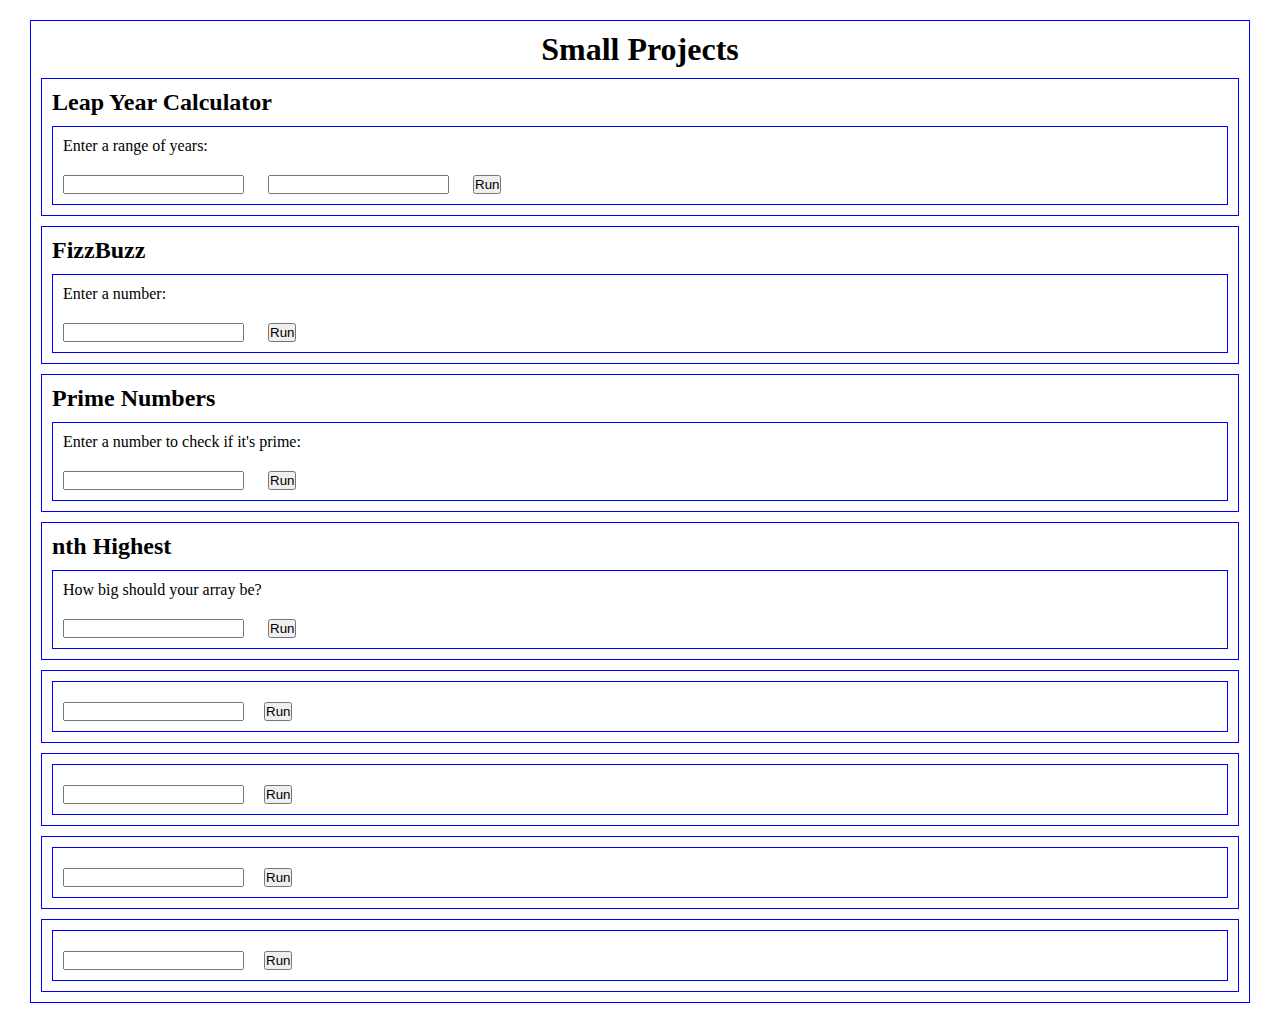
==== index.html @ a06b0bff "Added homepage for JS projects with basic formatting" ====
<!DOCTYPE html>
<html lang="en">
<head>
    <meta charset="UTF-8">
    <meta http-equiv="X-UA-Compatible" content="IE=edge">
    <meta name="viewport" content="width=device-width, initial-scale=1.0">
    <title>Small Projects</title>
    <link rel="stylesheet" href="./style.css">
</head>
<body>

    <div id="content">
        <h1>Small Projects</h1>
        <div class="content-container">
            <h2>Leap Year Calculator</h2>
            <div class="input-container">
                <p>Enter a range of years: </p>
                <input id="leap-input-start">
                <input id="leap-input-end">
                <button id="leap-button">Run</button>
            </div>
            <p id="leap-year-output"></p>
        </div>

        <div class="content-container">
            <h2>FizzBuzz</h2>
            <div class="input-container">
                <p>Enter a number: </p>
                <input id="fizz-input">
                <button id="fizz-button">Run</button>
            </div>
            <p id="fizz-output"></p>
        </div>

        <div class="content-container">
            <h2>Prime Numbers</h2>
            <div class="input-container">
                <p>Enter a number to check if it's prime: </p>
                <input id="prime-check-input">
                <button id="prime-check-button">Run
                </button>
            </div>
            <p id="prime-check-output"></p>
        </div>
        
        <div class="content-container">
            <h2>nth Highest</h2>
            <div class="input-container">
                <p>How big should your array be? </p>
                <input type="text" id="nth-highest-input">
                <button id="nth-highest-button">Run</button>
            </div>
            <p id="nth-highest-output"></p>
        </div>

        <div class="content-container">
            <h2></h2>
            <div class="input-container">
                <p></p>
                <input type="text"><button>Run</button>
            </div>
        </div>

        <div class="content-container">
            <h2></h2>
            <div class="input-container">
                <p></p>
                <input type="text"><button>Run</button>
            </div>
        </div>

        <div class="content-container">
            <h2></h2>
            <div class="input-container">
                <p></p>
                <input type="text"><button>Run</button>
            </div>
        </div>

        <div class="content-container">
            <h2></h2>
            <div class="input-container">
                <p></p>
                <input type="text"><button>Run</button>
            </div>
        </div>





    
    
    
    </div>
</body>
</html>
---- style.css ----
* {
    box-sizing: border-box;
    margin: 10px;
    padding: 0;
}

div {
    border: 1px blue solid;
}

h1 {
    display: flex;
    justify-content: center;
}
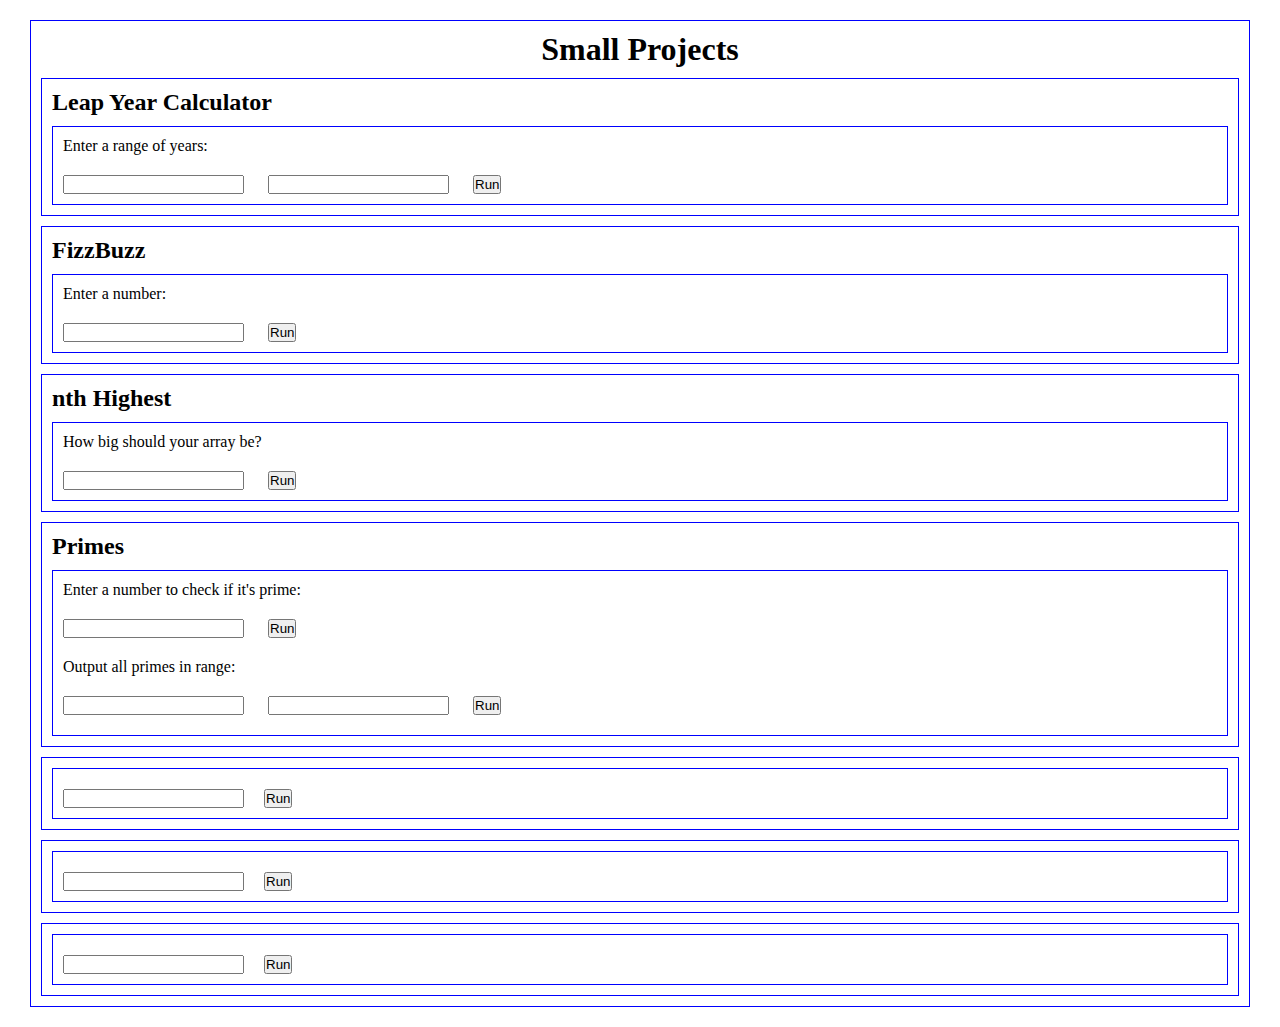
==== commit 2667c47f: "Added prime number checker and generator" ====
--- a/index.html
+++ b/index.html
@@ -19,7 +19,7 @@
                 <input id="leap-input-end">
                 <button id="leap-button">Run</button>
             </div>
-            <p id="leap-year-output"></p>
+            <p id="leap-output"></p>
         </div>
 
         <div class="content-container">
@@ -31,7 +31,7 @@
             </div>
             <p id="fizz-output"></p>
         </div>
-
+<!-- 
         <div class="content-container">
             <h2>Prime Numbers</h2>
             <div class="input-container">
@@ -41,7 +41,7 @@
                 </button>
             </div>
             <p id="prime-check-output"></p>
-        </div>
+        </div> -->
         
         <div class="content-container">
             <h2>nth Highest</h2>
@@ -54,10 +54,18 @@
         </div>
 
         <div class="content-container">
-            <h2></h2>
+            <h2>Primes</h2>
             <div class="input-container">
-                <p></p>
-                <input type="text"><button>Run</button>
+                <p>Enter a number to check if it's prime: </p>
+                <input type="text" id="prime-check-input">
+                <button id="prime-check-button">Run</button>
+                <p id="prime-check-output"></p>
+
+                <p>Output all primes in range: </p>
+                <input type="text" id="prime-gen-start">
+                <input type="text" id="prime-gen-end">
+                <button id="prime-gen-button">Run</button>
+                <p id="prime-gen-output"></p>
             </div>
         </div>
 
@@ -93,5 +101,9 @@
     
     
     </div>
+    <script src="./leap-year-calc/leap-year-script.js"></script>
+    <script src="./fizz-buzz/fizz-buzz-script.js"></script>
+    <script src="./prime/prime-script.js"></script>
+    <!-- <script scr="./useful-functions.js"></script> -->
 </body>
 </html>--- a/style.css
+++ b/style.css
@@ -11,4 +11,8 @@
 h1 {
     display: flex;
     justify-content: center;
+}
+
+.input-container {
+    
 }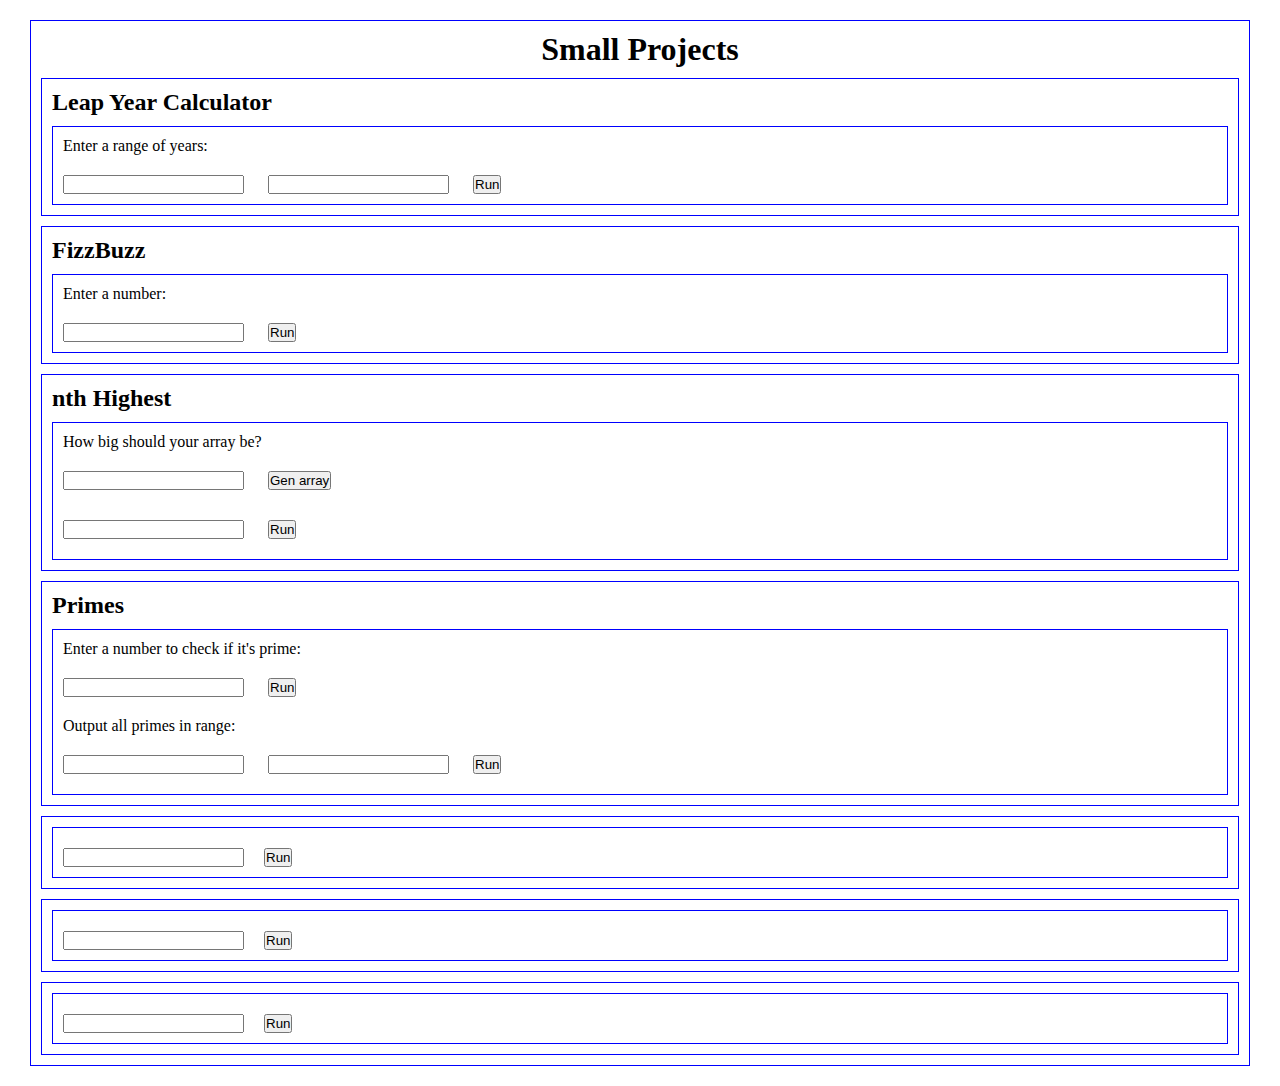
==== commit f4034f92: "Added a function to generate an array of given size and find the nth highest number in it" ====
--- a/index.html
+++ b/index.html
@@ -31,24 +31,18 @@
             </div>
             <p id="fizz-output"></p>
         </div>
-<!-- 
-        <div class="content-container">
-            <h2>Prime Numbers</h2>
-            <div class="input-container">
-                <p>Enter a number to check if it's prime: </p>
-                <input id="prime-check-input">
-                <button id="prime-check-button">Run
-                </button>
-            </div>
-            <p id="prime-check-output"></p>
-        </div> -->
         
         <div class="content-container">
             <h2>nth Highest</h2>
             <div class="input-container">
                 <p>How big should your array be? </p>
-                <input type="text" id="nth-highest-input">
-                <button id="nth-highest-button">Run</button>
+                <input type="text" id="nth-highest-array-size">
+                <button id="nth-highest-button-1">Gen array</button>
+                <p id="nth-highest-output-1"></p>
+                
+                <input type="text" id="nth-highest-array">
+                <button id="nth-highest-button-2">Run</button>
+                <p id="nth-highest-output-2"></p>
             </div>
             <p id="nth-highest-output"></p>
         </div>
@@ -104,6 +98,7 @@
     <script src="./leap-year-calc/leap-year-script.js"></script>
     <script src="./fizz-buzz/fizz-buzz-script.js"></script>
     <script src="./prime/prime-script.js"></script>
+    <script src="./nth-highest/nth-highest-script.js"></script>
     <!-- <script scr="./useful-functions.js"></script> -->
 </body>
 </html>